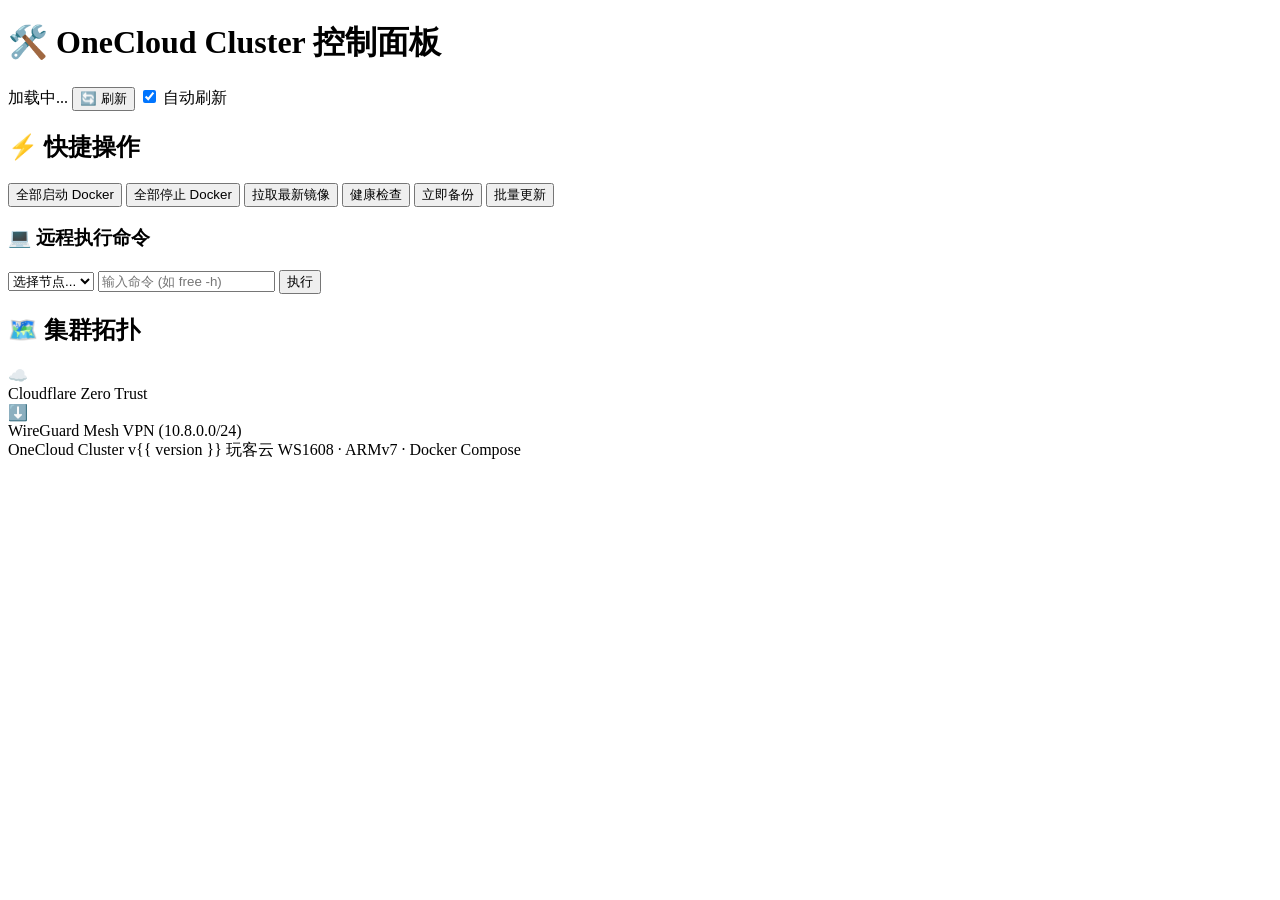
==== panel/templates/index.html @ 7413421a "v1.5.1: 补齐两条部署路径的能力差 + 把「声明 vs 实现」契约纳入回归测试 依据 docs/to-fix.md 清单修复 10 项, 复验全量 28 组 / 441 项 0 失败 0 警告。" ====
<!DOCTYPE html>
<html lang="zh-CN">
<head>
    <meta charset="UTF-8">
    <meta name="viewport" content="width=device-width, initial-scale=1.0">
    <title>OneCloud Cluster 控制面板</title>
    <link rel="stylesheet" href="/static/css/style.css">
</head>
<body>
    <header>
        <h1>🛠️ OneCloud Cluster 控制面板</h1>
        <div class="header-info">
            <span id="clusterName">加载中...</span>
            <span id="updateTime" class="muted"></span>
            <button onclick="refresh()" class="btn-small">🔄 刷新</button>
            <label class="auto-refresh">
                <input type="checkbox" id="autoRefresh" checked> 自动刷新
            </label>
        </div>
    </header>

    <main>
        <section id="nodes" class="nodes-grid">
            <!-- 节点卡片动态渲染 -->
        </section>

        <section id="actions" class="actions-panel">
            <h2>⚡ 快捷操作</h2>
            <div class="action-grid">
                <button onclick="clusterAction('docker_up')" class="btn">全部启动 Docker</button>
                <button onclick="clusterAction('docker_down')" class="btn btn-warn">全部停止 Docker</button>
                <button onclick="clusterAction('docker_pull')" class="btn">拉取最新镜像</button>
                <button onclick="clusterAction('health_check')" class="btn">健康检查</button>
                <button onclick="clusterAction('backup')" class="btn btn-success">立即备份</button>
                <button onclick="clusterAction('update')" class="btn">批量更新</button>
            </div>

            <div class="exec-section">
                <h3>💻 远程执行命令</h3>
                <div class="exec-form">
                    <select id="execNode">
                        <option value="">选择节点...</option>
                    </select>
                    <input type="text" id="execCmd" placeholder="输入命令 (如 free -h)" onkeydown="if(event.key==='Enter')execCmd()">
                    <button onclick="execCmd()" class="btn">执行</button>
                </div>
                <pre id="execOutput" class="exec-output"></pre>
            </div>
        </section>

        <section id="topology" class="topology-panel">
            <h2>🗺️ 集群拓扑</h2>
            <div class="topology-graph">
                <div class="topo-cloud">
                    <div class="cloud-icon">☁️</div>
                    <div>Cloudflare Zero Trust</div>
                </div>
                <div class="topo-arrow">⬇️</div>
                <div class="topo-nodes-row" id="topoNodes">
                    <!-- 拓扑节点动态渲染 -->
                </div>
                <div class="topo-mesh">WireGuard Mesh VPN (10.8.0.0/24)</div>
            </div>
        </section>
    </main>

    <footer>
        <span>OneCloud Cluster v{{ version }}</span>
        <span class="muted">玩客云 WS1608 · ARMv7 · Docker Compose</span>
    </footer>

    <script src="/static/js/app.js"></script>
</body>
</html>
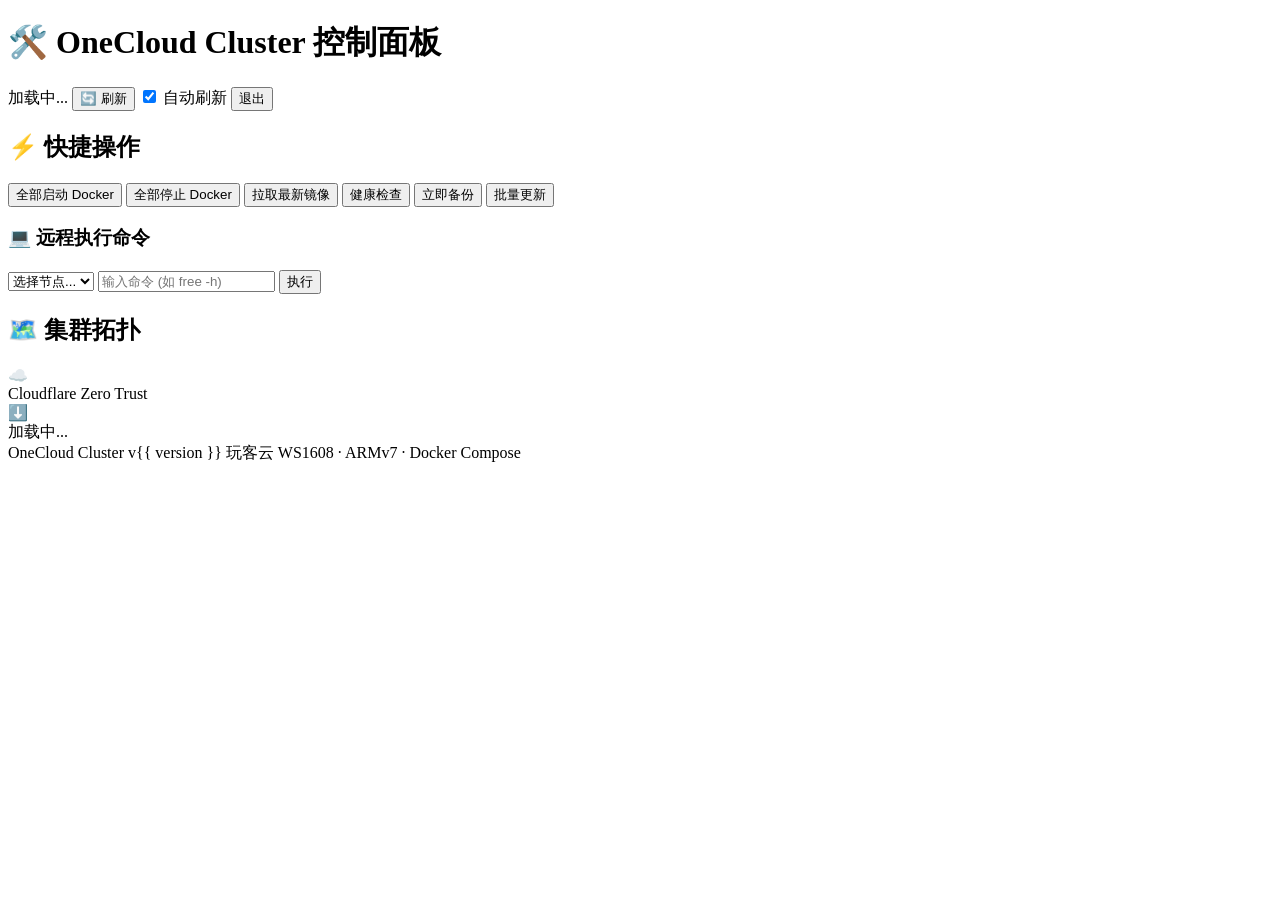
==== commit 2affb708: "feat(v1.6.0): 组件可选安装 + 三种组网模式（设计落地与两轮缺陷修复） 主题：WireGuard 及可选组件支持"不安装"，面板区分显示，适配 仅 WireGuard / 仅局域网 / " ====
--- a/panel/templates/index.html
+++ b/panel/templates/index.html
@@ -11,11 +11,13 @@
         <h1>🛠️ OneCloud Cluster 控制面板</h1>
         <div class="header-info">
             <span id="clusterName">加载中...</span>
+            <span id="netMode" class="muted"></span>
             <span id="updateTime" class="muted"></span>
             <button onclick="refresh()" class="btn-small">🔄 刷新</button>
             <label class="auto-refresh">
                 <input type="checkbox" id="autoRefresh" checked> 自动刷新
             </label>
+            <button onclick="doLogout()" class="btn-small">退出</button>
         </div>
     </header>
 
@@ -59,7 +61,8 @@
                 <div class="topo-nodes-row" id="topoNodes">
                     <!-- 拓扑节点动态渲染 -->
                 </div>
-                <div class="topo-mesh">WireGuard Mesh VPN (10.8.0.0/24)</div>
+                <!-- 组网方式由后端注入的 network_mode 决定 (lan 模式不出现 WireGuard 字样) -->
+                <div class="topo-mesh" id="topoMode">加载中...</div>
             </div>
         </section>
     </main>
